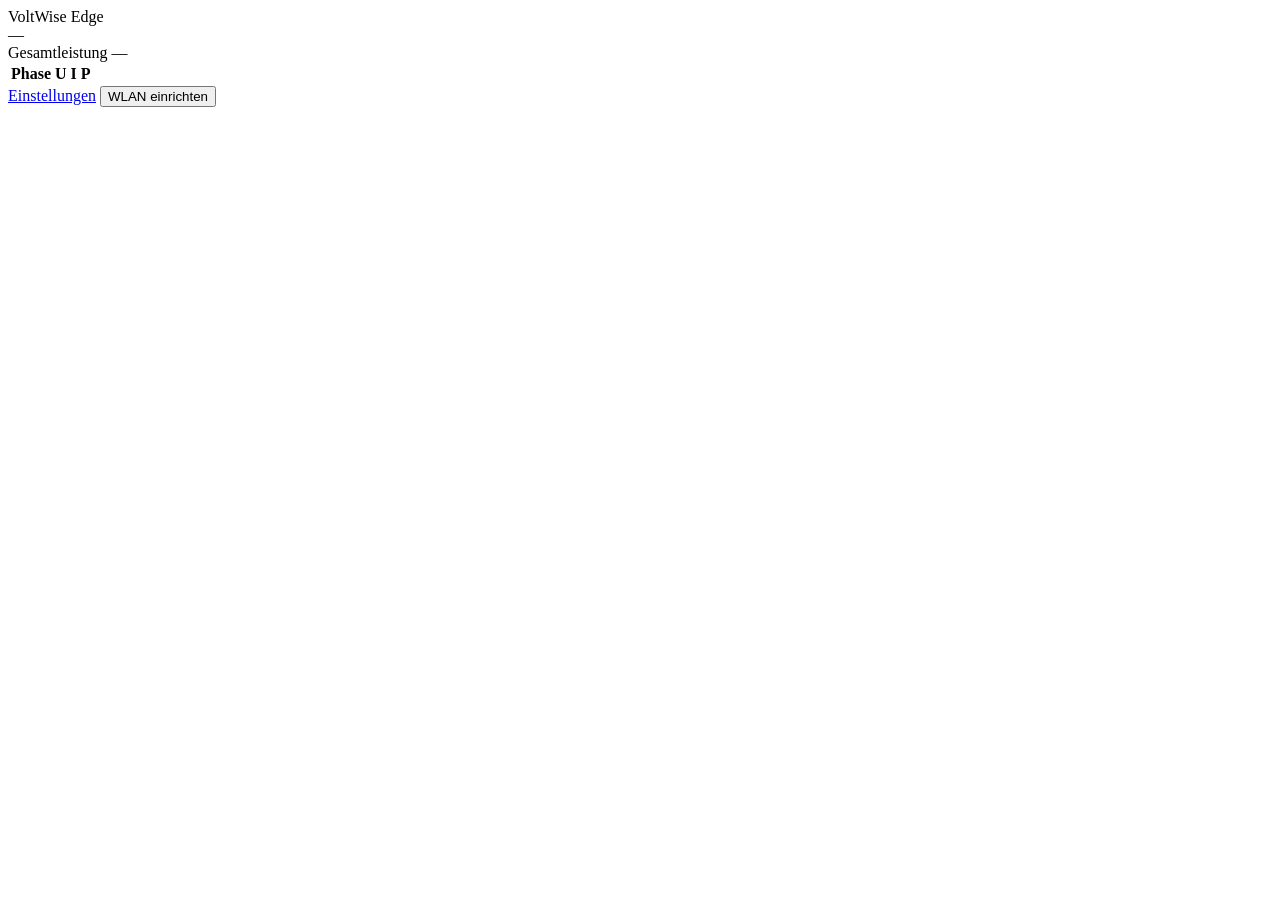
==== edge-firmware/data/index.html @ 99d6575a "Initial VoltWise v2 release: Central dashboard, edge firmware, and CI. Ships the full edge-central s" ====
<!DOCTYPE html>
<html lang="de">
<head>
<meta charset="UTF-8">
<meta name="viewport" content="width=device-width,initial-scale=1">
<title>VoltWise Edge</title>
<link rel="stylesheet" href="/voltwise.css">
</head>
<body>
<div class="vw-edge-shell">
    <header class="vw-edge-header">
        <div class="vw-edge-brand">
            <span class="vw-edge-mark">VoltWise</span>
            <span class="vw-edge-sub">Edge</span>
        </div>
        <span id="net-pill" class="vw-edge-pill">—</span>
    </header>

    <div id="status" class="vw-card vw-kpi-card">
        <span class="vw-kpi-label">Gesamtleistung</span>
        <span class="vw-kpi-value" id="total-p">—</span>
    </div>

    <div class="vw-card">
        <table class="vw-table" id="tbl">
            <thead><tr><th>Phase</th><th>U</th><th>I</th><th>P</th></tr></thead>
            <tbody></tbody>
        </table>
    </div>

    <div class="vw-edge-actions">
        <a class="vw-btn vw-btn-ghost vw-btn-sm" href="/settings">Einstellungen</a>
        <button type="button" class="vw-btn vw-btn-ghost vw-btn-sm" id="btn-setup">WLAN einrichten</button>
    </div>
    <p id="setup-msg" class="vw-edge-msg vw-muted"></p>
</div>
<script>
async function loadNet(){
  const r=await fetch('/api/network/status');const d=await r.json();
  const pill=document.getElementById('net-pill');
  if(d.captive_portal){pill.textContent='Setup';pill.className='vw-edge-pill vw-edge-pill-setup';}
  else if(d.online){pill.textContent='Online';pill.className='vw-edge-pill vw-edge-pill-online';}
  else{pill.textContent='Offline';pill.className='vw-edge-pill vw-edge-pill-offline';}
}
async function refresh(){
  const r=await fetch('/api/data');const d=await r.json();
  const total=(d.phases||[]).reduce((s,p)=>s+(p.power||0),0);
  document.getElementById('total-p').textContent=total.toFixed(1)+' W';
  const tb=document.querySelector('#tbl tbody');tb.innerHTML='';
  (d.phases||[]).forEach(p=>{
    const tr=document.createElement('tr');
    tr.innerHTML=`<td class="${p.label.toLowerCase()}">${p.label}</td><td>${p.voltage.toFixed(1)} V</td><td>${p.current.toFixed(3)} A</td><td>${p.power.toFixed(1)} W</td>`;
    tb.appendChild(tr);
  });
}
document.getElementById('btn-setup').onclick=async()=>{
  const msg=document.getElementById('setup-msg');
  msg.textContent='Starte Hotspot…';
  const r=await fetch('/api/network/setup-mode',{method:'POST'});
  const j=await r.json();
  if(j.ok){
    msg.textContent='Hotspot '+j.ap_ssid+' aktiv. Mit dem Handy verbinden und Setup-Seite öffnen.';
    if(j.ip) setTimeout(()=>{window.location.href='http://'+j.ip+'/';},1500);
  } else msg.textContent='Setup-Modus konnte nicht gestartet werden.';
};
loadNet();refresh();setInterval(refresh,1000);setInterval(loadNet,5000);
</script>
</body>
</html>
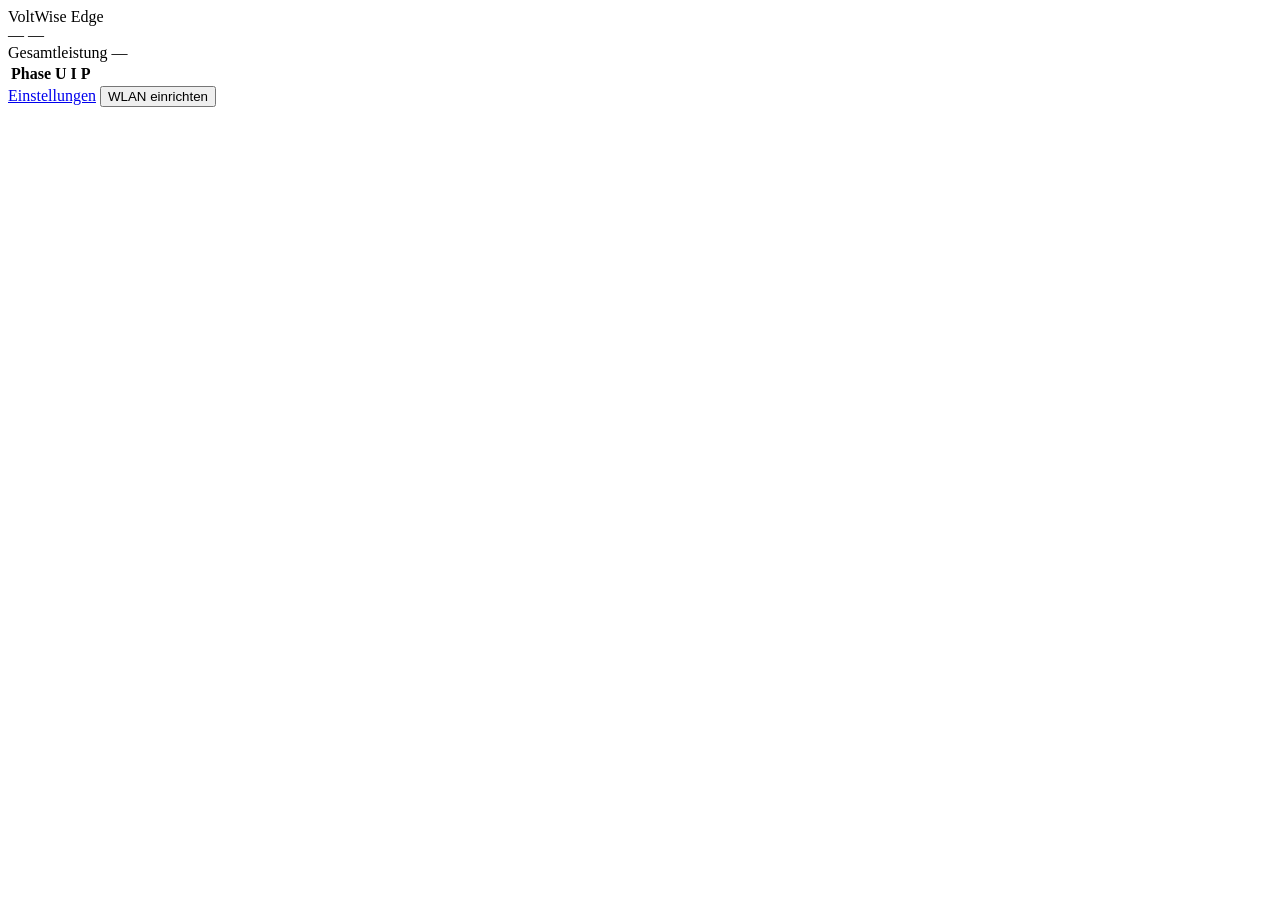
==== commit ede8e5c8: "Enhance Edge firmware and UI for MQTT configuration and status display - Updated the edge firmware t" ====
--- a/edge-firmware/data/index.html
+++ b/edge-firmware/data/index.html
@@ -13,7 +13,10 @@
             <span class="vw-edge-mark">VoltWise</span>
             <span class="vw-edge-sub">Edge</span>
         </div>
-        <span id="net-pill" class="vw-edge-pill">—</span>
+        <div class="vw-edge-pills">
+            <span id="net-pill" class="vw-edge-pill">—</span>
+            <span id="mode-pill" class="vw-edge-pill vw-edge-pill-mode">—</span>
+        </div>
     </header>
 
     <div id="status" class="vw-card vw-kpi-card">
@@ -41,6 +44,10 @@
   if(d.captive_portal){pill.textContent='Setup';pill.className='vw-edge-pill vw-edge-pill-setup';}
   else if(d.online){pill.textContent='Online';pill.className='vw-edge-pill vw-edge-pill-online';}
   else{pill.textContent='Offline';pill.className='vw-edge-pill vw-edge-pill-offline';}
+  const mode=document.getElementById('mode-pill');
+  if(d.mqtt_connected){mode.textContent='Central';mode.className='vw-edge-pill vw-edge-pill-central';}
+  else if(d.mqtt_configured){mode.textContent='Central (offline)';mode.className='vw-edge-pill vw-edge-pill-setup';}
+  else{mode.textContent='Standalone';mode.className='vw-edge-pill vw-edge-pill-mode';}
 }
 async function refresh(){
   const r=await fetch('/api/data');const d=await r.json();
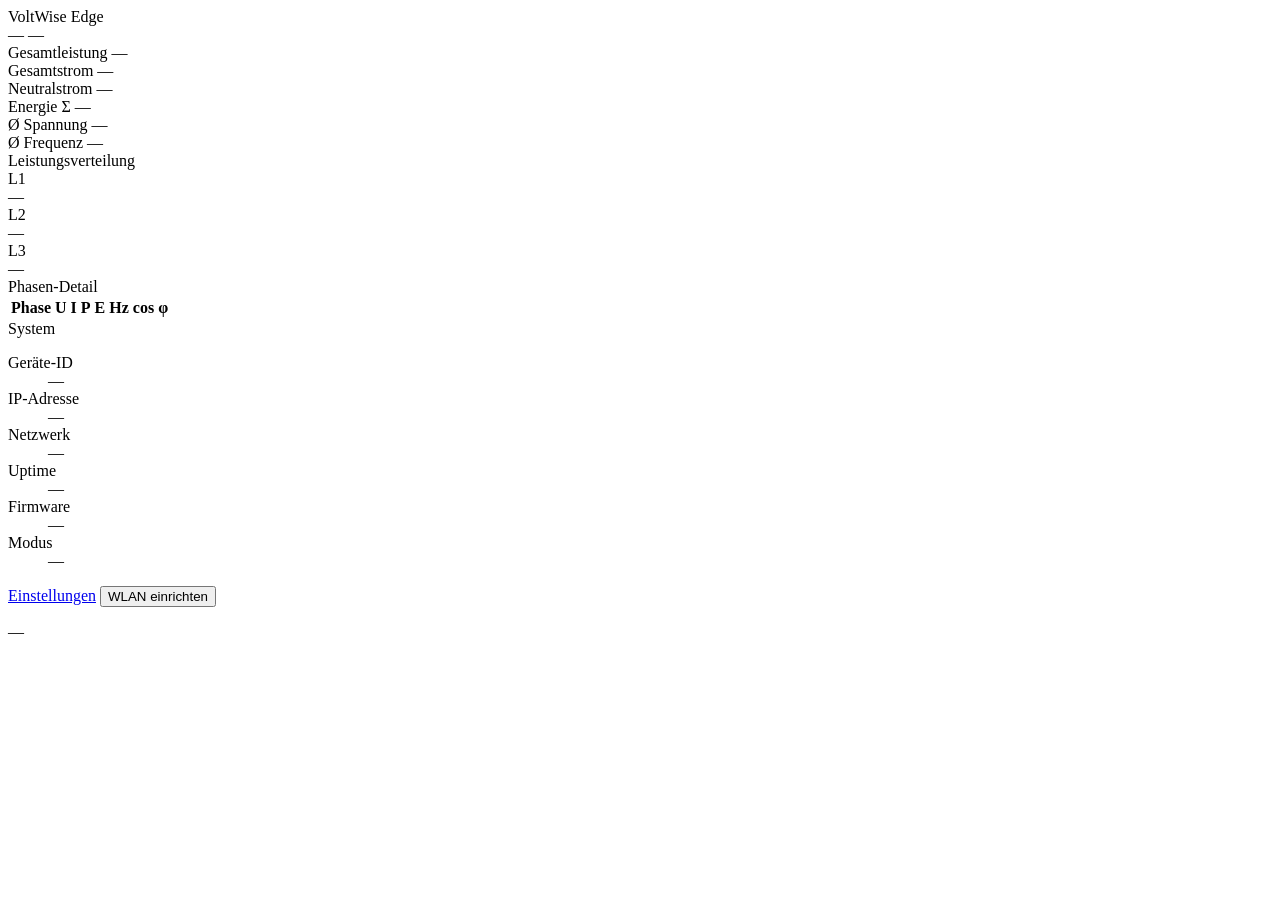
==== commit 7cc0600e: "Enhance Edge firmware and server for UDP telemetry and mDNS discovery - Added support for UDP teleme" ====
--- a/edge-firmware/data/index.html
+++ b/edge-firmware/data/index.html
@@ -7,11 +7,11 @@
 <link rel="stylesheet" href="/voltwise.css">
 </head>
 <body>
-<div class="vw-edge-shell">
+<div class="vw-edge-shell vw-edge-dash">
     <header class="vw-edge-header">
         <div class="vw-edge-brand">
             <span class="vw-edge-mark">VoltWise</span>
-            <span class="vw-edge-sub">Edge</span>
+            <span class="vw-edge-sub" id="device-title">Edge</span>
         </div>
         <div class="vw-edge-pills">
             <span id="net-pill" class="vw-edge-pill">—</span>
@@ -19,16 +19,72 @@
         </div>
     </header>
 
-    <div id="status" class="vw-card vw-kpi-card">
-        <span class="vw-kpi-label">Gesamtleistung</span>
-        <span class="vw-kpi-value" id="total-p">—</span>
-    </div>
-
-    <div class="vw-card">
-        <table class="vw-table" id="tbl">
-            <thead><tr><th>Phase</th><th>U</th><th>I</th><th>P</th></tr></thead>
-            <tbody></tbody>
-        </table>
+    <div class="vw-edge-kpi-grid">
+        <div class="vw-edge-kpi vw-edge-kpi-main">
+            <span class="vw-kpi-label">Gesamtleistung</span>
+            <span class="vw-kpi-value" id="total-p">—</span>
+        </div>
+        <div class="vw-edge-kpi">
+            <span class="vw-kpi-label">Gesamtstrom</span>
+            <span class="vw-kpi-value" id="total-i">—</span>
+        </div>
+        <div class="vw-edge-kpi">
+            <span class="vw-kpi-label">Neutralstrom</span>
+            <span class="vw-kpi-value" id="neutral-i">—</span>
+        </div>
+        <div class="vw-edge-kpi">
+            <span class="vw-kpi-label">Energie Σ</span>
+            <span class="vw-kpi-value" id="total-e">—</span>
+        </div>
+        <div class="vw-edge-kpi">
+            <span class="vw-kpi-label">Ø Spannung</span>
+            <span class="vw-kpi-value" id="avg-u">—</span>
+        </div>
+        <div class="vw-edge-kpi">
+            <span class="vw-kpi-label">Ø Frequenz</span>
+            <span class="vw-kpi-value" id="avg-f">—</span>
+        </div>
+    </div>
+
+    <div class="vw-card vw-edge-card">
+        <div class="vw-section-title">Leistungsverteilung</div>
+        <div class="vw-edge-bars" id="phase-bars">
+            <div class="vw-edge-bar-row"><span class="l1">L1</span><div class="vw-edge-bar-track"><div class="vw-edge-bar l1" id="bar-l1"></div></div><span id="pct-l1">—</span></div>
+            <div class="vw-edge-bar-row"><span class="l2">L2</span><div class="vw-edge-bar-track"><div class="vw-edge-bar l2" id="bar-l2"></div></div><span id="pct-l2">—</span></div>
+            <div class="vw-edge-bar-row"><span class="l3">L3</span><div class="vw-edge-bar-track"><div class="vw-edge-bar l3" id="bar-l3"></div></div><span id="pct-l3">—</span></div>
+        </div>
+    </div>
+
+    <div class="vw-card vw-edge-card">
+        <div class="vw-section-title">Phasen-Detail</div>
+        <div class="vw-edge-table-wrap">
+            <table class="vw-table vw-edge-table" id="tbl">
+                <thead>
+                    <tr>
+                        <th>Phase</th>
+                        <th>U</th>
+                        <th>I</th>
+                        <th>P</th>
+                        <th>E</th>
+                        <th>Hz</th>
+                        <th>cos φ</th>
+                    </tr>
+                </thead>
+                <tbody></tbody>
+            </table>
+        </div>
+    </div>
+
+    <div class="vw-card vw-edge-card">
+        <div class="vw-section-title">System</div>
+        <dl class="vw-edge-meta">
+            <div><dt>Geräte-ID</dt><dd id="meta-id">—</dd></div>
+            <div><dt>IP-Adresse</dt><dd id="meta-ip">—</dd></div>
+            <div><dt>Netzwerk</dt><dd id="meta-net">—</dd></div>
+            <div><dt>Uptime</dt><dd id="meta-uptime">—</dd></div>
+            <div><dt>Firmware</dt><dd id="meta-fw">—</dd></div>
+            <div><dt>Modus</dt><dd id="meta-mode">—</dd></div>
+        </dl>
     </div>
 
     <div class="vw-edge-actions">
@@ -36,41 +92,129 @@
         <button type="button" class="vw-btn vw-btn-ghost vw-btn-sm" id="btn-setup">WLAN einrichten</button>
     </div>
     <p id="setup-msg" class="vw-edge-msg vw-muted"></p>
+    <p class="vw-edge-foot vw-muted" id="last-update">—</p>
 </div>
 <script>
-async function loadNet(){
-  const r=await fetch('/api/network/status');const d=await r.json();
-  const pill=document.getElementById('net-pill');
-  if(d.captive_portal){pill.textContent='Setup';pill.className='vw-edge-pill vw-edge-pill-setup';}
-  else if(d.online){pill.textContent='Online';pill.className='vw-edge-pill vw-edge-pill-online';}
-  else{pill.textContent='Offline';pill.className='vw-edge-pill vw-edge-pill-offline';}
-  const mode=document.getElementById('mode-pill');
-  if(d.mqtt_connected){mode.textContent='Central';mode.className='vw-edge-pill vw-edge-pill-central';}
-  else if(d.mqtt_configured){mode.textContent='Central (offline)';mode.className='vw-edge-pill vw-edge-pill-setup';}
-  else{mode.textContent='Standalone';mode.className='vw-edge-pill vw-edge-pill-mode';}
-}
-async function refresh(){
-  const r=await fetch('/api/data');const d=await r.json();
-  const total=(d.phases||[]).reduce((s,p)=>s+(p.power||0),0);
-  document.getElementById('total-p').textContent=total.toFixed(1)+' W';
-  const tb=document.querySelector('#tbl tbody');tb.innerHTML='';
-  (d.phases||[]).forEach(p=>{
-    const tr=document.createElement('tr');
-    tr.innerHTML=`<td class="${p.label.toLowerCase()}">${p.label}</td><td>${p.voltage.toFixed(1)} V</td><td>${p.current.toFixed(3)} A</td><td>${p.power.toFixed(1)} W</td>`;
-    tb.appendChild(tr);
-  });
-}
-document.getElementById('btn-setup').onclick=async()=>{
-  const msg=document.getElementById('setup-msg');
-  msg.textContent='Starte Hotspot…';
-  const r=await fetch('/api/network/setup-mode',{method:'POST'});
-  const j=await r.json();
-  if(j.ok){
-    msg.textContent='Hotspot '+j.ap_ssid+' aktiv. Mit dem Handy verbinden und Setup-Seite öffnen.';
-    if(j.ip) setTimeout(()=>{window.location.href='http://'+j.ip+'/';},1500);
-  } else msg.textContent='Setup-Modus konnte nicht gestartet werden.';
+function fmtUptime(s) {
+    s = Math.floor(s || 0);
+    const h = Math.floor(s / 3600);
+    const m = Math.floor((s % 3600) / 60);
+    const sec = s % 60;
+    if (h > 0) return `${h}h ${m}m`;
+    if (m > 0) return `${m}m ${sec}s`;
+    return `${sec}s`;
+}
+function setText(id, text) {
+    const el = document.getElementById(id);
+    if (el) el.textContent = text;
+}
+async function loadNet() {
+    const r = await fetch('/api/network/status');
+    const d = await r.json();
+    const pill = document.getElementById('net-pill');
+    if (d.captive_portal) {
+        pill.textContent = 'Setup';
+        pill.className = 'vw-edge-pill vw-edge-pill-setup';
+    } else if (d.online) {
+        pill.textContent = 'Online';
+        pill.className = 'vw-edge-pill vw-edge-pill-online';
+    } else {
+        pill.textContent = 'Offline';
+        pill.className = 'vw-edge-pill vw-edge-pill-offline';
+    }
+    const mode = document.getElementById('mode-pill');
+    if (d.central_active) {
+        mode.textContent = 'Central';
+        mode.className = 'vw-edge-pill vw-edge-pill-central';
+    } else if (d.online) {
+        mode.textContent = 'Central (sende…)';
+        mode.className = 'vw-edge-pill vw-edge-pill-setup';
+    } else {
+        mode.textContent = 'Lokal';
+        mode.className = 'vw-edge-pill vw-edge-pill-mode';
+    }
+    setText('meta-ip', d.sta_ip || d.ip || '—');
+    setText('meta-mode', d.central_active ? 'Central aktiv' : (d.online ? 'Telemetrie senden' : 'Nur lokal'));
+}
+async function loadInfo() {
+    try {
+        const r = await fetch('/api/node/info');
+        const d = await r.json();
+        setText('meta-id', d.node_id || '—');
+        setText('meta-fw', d.version || '—');
+        const title = document.getElementById('device-title');
+        if (title) title.textContent = d.display_name || d.node_name || 'Edge';
+    } catch (e) { /* ignore */ }
+}
+async function refresh() {
+    const r = await fetch('/api/data');
+    const d = await r.json();
+    const phases = d.phases || [];
+    const totalP = phases.reduce((s, p) => s + (p.power || 0), 0);
+    const totalI = phases.reduce((s, p) => s + (p.current || 0), 0);
+    const totalE = phases.reduce((s, p) => s + (p.energy || 0), 0);
+    const avgU = phases.length ? phases.reduce((s, p) => s + (p.voltage || 0), 0) / phases.length : 0;
+    const avgF = phases.length ? phases.reduce((s, p) => s + (p.frequency || 0), 0) / phases.length : 0;
+
+    setText('total-p', totalP.toFixed(1) + ' W');
+    setText('total-i', totalI.toFixed(3) + ' A');
+    setText('neutral-i', (d.neutral_current_a != null ? d.neutral_current_a : 0).toFixed(3) + ' A');
+    setText('total-e', totalE.toFixed(2) + ' kWh');
+    setText('avg-u', avgU ? avgU.toFixed(1) + ' V' : '—');
+    setText('avg-f', avgF ? avgF.toFixed(2) + ' Hz' : '—');
+
+    const byLabel = {};
+    phases.forEach(p => { byLabel[p.label] = p; });
+    ['L1', 'L2', 'L3'].forEach(label => {
+        const p = byLabel[label];
+        const bar = document.getElementById('bar-' + label.toLowerCase());
+        const pct = document.getElementById('pct-' + label.toLowerCase());
+        const share = totalP > 0 && p ? (p.power / totalP) * 100 : 0;
+        if (bar) bar.style.width = share.toFixed(1) + '%';
+        if (pct) pct.textContent = p ? share.toFixed(0) + '%' : '—';
+    });
+
+    const tb = document.querySelector('#tbl tbody');
+    tb.innerHTML = '';
+    phases.forEach(p => {
+        const tr = document.createElement('tr');
+        tr.innerHTML = `
+            <td class="${p.label.toLowerCase()}">${p.label}</td>
+            <td>${p.voltage.toFixed(1)} V</td>
+            <td>${p.current.toFixed(3)} A</td>
+            <td>${p.power.toFixed(1)} W</td>
+            <td>${(p.energy || 0).toFixed(2)} kWh</td>
+            <td>${(p.frequency || 0).toFixed(2)}</td>
+            <td>${(p.power_factor || 0).toFixed(2)}</td>`;
+        tb.appendChild(tr);
+    });
+
+    const sys = d.system || {};
+    setText('meta-net', (sys.network_type || '—') + (sys.simulation ? ' · Simulation' : ''));
+    setText('meta-uptime', fmtUptime(sys.uptime_s));
+    if (sys.device_name) {
+        const title = document.getElementById('device-title');
+        if (title) title.textContent = sys.device_name;
+    }
+    setText('last-update', 'Aktualisiert ' + new Date().toLocaleTimeString('de-DE'));
+}
+document.getElementById('btn-setup').onclick = async () => {
+    const msg = document.getElementById('setup-msg');
+    msg.textContent = 'Starte Hotspot…';
+    const r = await fetch('/api/network/setup-mode', { method: 'POST' });
+    const j = await r.json();
+    if (j.ok) {
+        msg.textContent = 'Hotspot ' + j.ap_ssid + ' aktiv. Mit dem Handy verbinden und Setup-Seite öffnen.';
+        if (j.ip) setTimeout(() => { window.location.href = 'http://' + j.ip + '/'; }, 1500);
+    } else {
+        msg.textContent = 'Setup-Modus konnte nicht gestartet werden.';
+    }
 };
-loadNet();refresh();setInterval(refresh,1000);setInterval(loadNet,5000);
+loadInfo();
+loadNet();
+refresh();
+setInterval(refresh, 1000);
+setInterval(loadNet, 5000);
 </script>
 </body>
 </html>
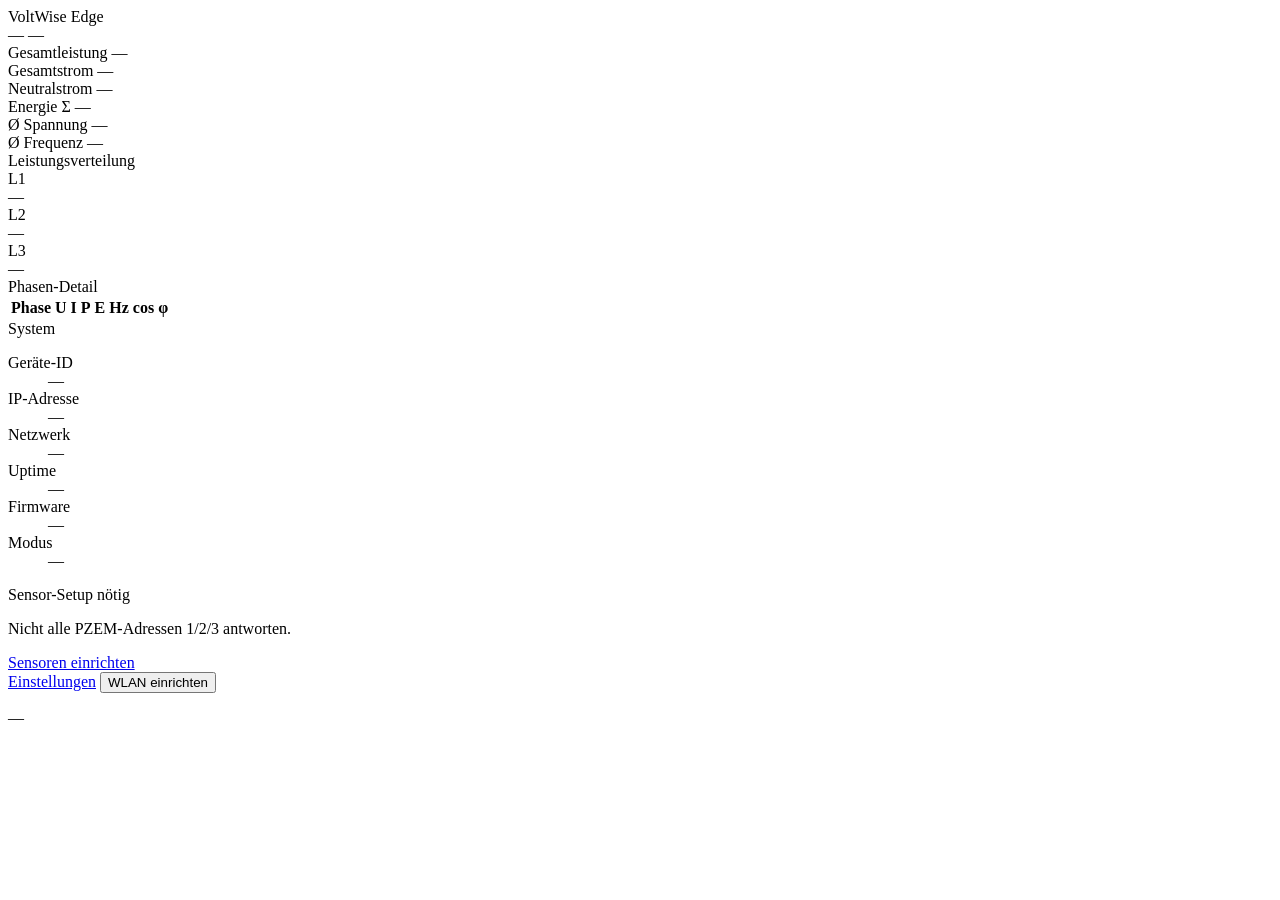
==== commit cf0a517a: "Add guided edge setup, 3/4-sensor profiles, and native Central desktop builds. Ship a one-time setup" ====
--- a/edge-firmware/data/index.html
+++ b/edge-firmware/data/index.html
@@ -87,6 +87,14 @@
         </dl>
     </div>
 
+    <div id="pzem-hint" class="vw-card vw-edge-card hidden" style="border-color:var(--vw-warning);">
+        <div class="vw-section-title">Sensor-Setup nötig</div>
+        <p class="vw-muted vw-edge-hint" id="pzem-hint-text">
+            Nicht alle PZEM-Adressen 1/2/3 antworten.
+        </p>
+        <a class="vw-btn vw-btn-primary vw-btn-sm" href="/settings#pzem-card">Sensoren einrichten</a>
+    </div>
+
     <div class="vw-edge-actions">
         <a class="vw-btn vw-btn-ghost vw-btn-sm" href="/settings">Einstellungen</a>
         <button type="button" class="vw-btn vw-btn-ghost vw-btn-sm" id="btn-setup">WLAN einrichten</button>
@@ -210,11 +218,37 @@
         msg.textContent = 'Setup-Modus konnte nicht gestartet werden.';
     }
 };
+async function loadPzemHint() {
+    const box = document.getElementById('pzem-hint');
+    const text = document.getElementById('pzem-hint-text');
+    if (!box) return;
+    try {
+        const r = await fetch('/api/pzem/status?refresh=1');
+        const d = await r.json();
+        if (d.ok) {
+            box.classList.add('hidden');
+            return;
+        }
+        const found = (d.found || []).map(f => f.address);
+        const expected = d.expected || [1, 2, 3];
+        const missing = expected.filter(a => !found.includes(a));
+        if (!d.scanned || !found.length) {
+            text.textContent = 'Keine PZEM-Sensoren erkannt. Setup unter Einstellungen oder /setup.';
+        } else if (missing.length) {
+            text.textContent = 'Fehlende PZEM-Adressen: ' + missing.join(', ') + '.';
+        } else {
+            text.textContent = 'PZEM-Bus unvollständig — unter Einstellungen prüfen.';
+        }
+        box.classList.remove('hidden');
+    } catch (e) { /* ignore */ }
+}
 loadInfo();
 loadNet();
 refresh();
+loadPzemHint();
 setInterval(refresh, 1000);
 setInterval(loadNet, 5000);
+setInterval(loadPzemHint, 15000);
 </script>
 </body>
 </html>
